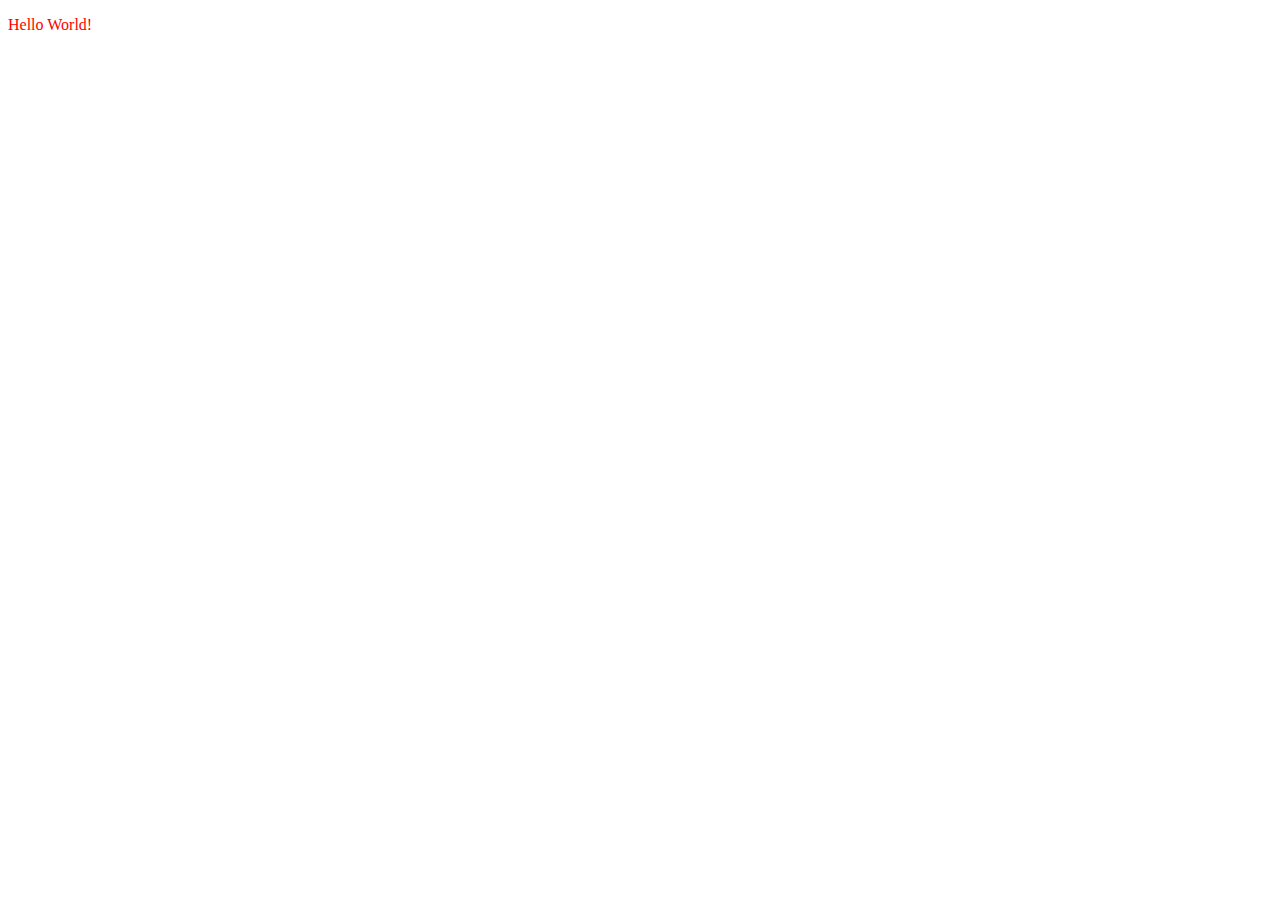
==== IntroProject_HelloWorld/web/index.html @ 49dc1797 "complete for submit" ====
﻿<!DOCTYPE html>

<html lang="en" xmlns="http://www.w3.org/1999/xhtml">
<head>
    <link rel="stylesheet" type="text/css" href="css/style.css">
    <meta charset="utf-8" />
    <title></title>
</head>
<body>
    <p>Hello World!</p>
</body>
</html>
---- IntroProject_HelloWorld/web/css/style.css ----
﻿body
{
    color:red;
}
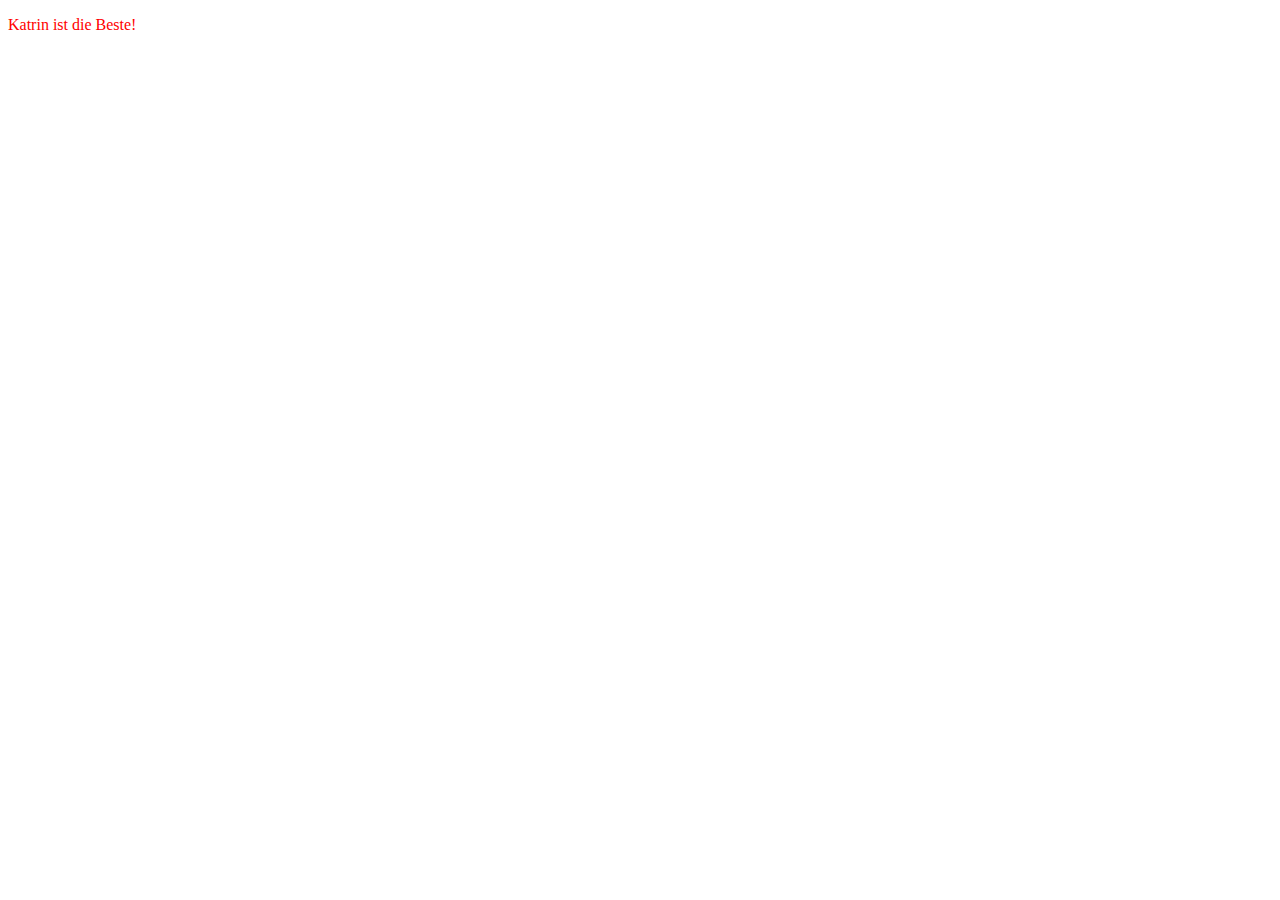
==== commit 4e73054d: "katrin" ====
--- a/IntroProject_HelloWorld/web/index.html
+++ b/IntroProject_HelloWorld/web/index.html
@@ -7,6 +7,6 @@
     <title></title>
 </head>
 <body>
-    <p>Hello World!</p>
+    <p>Katrin ist die Beste!</p>
 </body>
 </html>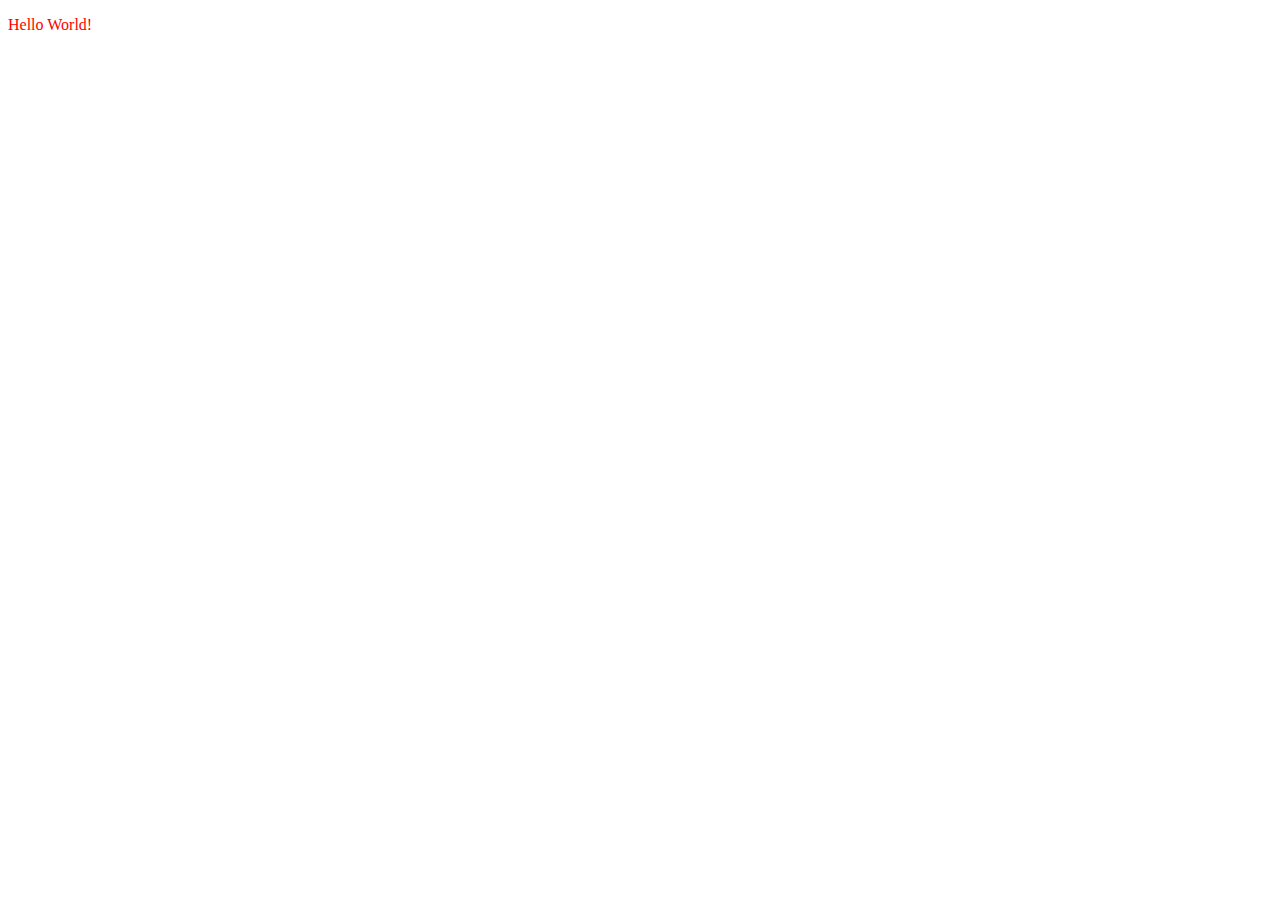
==== commit 1fb22c9f: "update text" ====
--- a/IntroProject_HelloWorld/web/index.html
+++ b/IntroProject_HelloWorld/web/index.html
@@ -7,6 +7,6 @@
     <title></title>
 </head>
 <body>
-    <p>Katrin ist die Beste!</p>
+    <p>Hello World!</p>
 </body>
 </html>